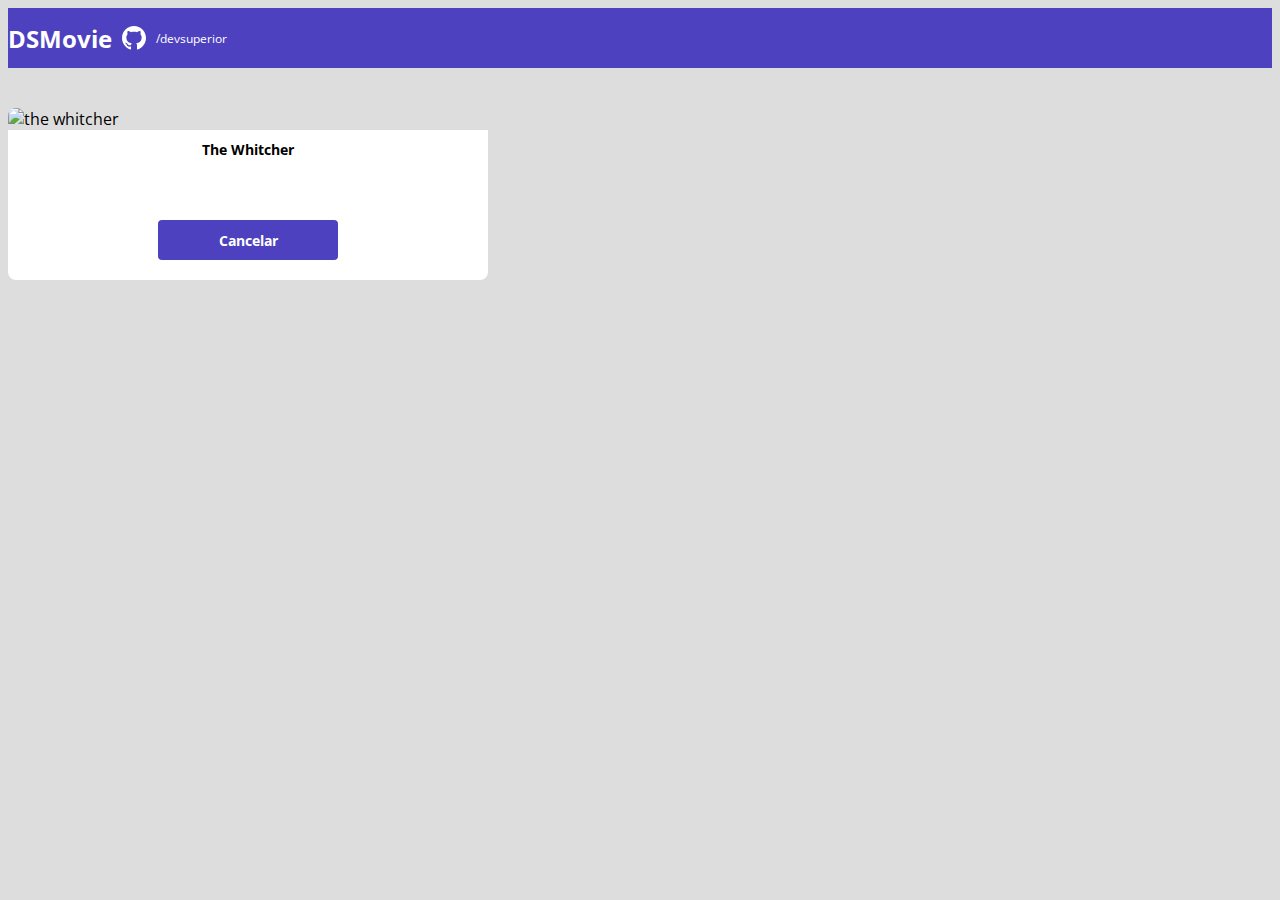
==== form.html @ c7ff00e6 "Formulário parte 1" ====
<!DOCTYPE html>
<html lang="pt-br">
<head>
    <meta charset="UTF-8">
    <meta http-equiv="X-UA-Compatible" content="IE=edge">
    <meta name="viewport" content="width=device-width, initial-scale=1.0">
    <title>DSMovie</title>

    <link href="https://cdn.jsdelivr.net/npm/bootstrap@5.1.3/dist/css/bootstrap.min.css" rel="stylesheet" integrity="sha384-1BmE4kWBq78iYhFldvKuhfTAU6auU8tT94WrHftjDbrCEXSU1oBoqyl2QvZ6jIW3" crossorigin="anonymous">

    <link rel="stylesheet" href="css/styles.css">


</head>
<body>
    <header>
        <nav class="container">
            <h1>DSMovie</h1>
            <div class="dsmovie-contact-container">
                <img src="img/github.svg" alt="Github">
                <a href="https: //github.com/devsuperior">/devsuperior</a>

            </div>
        </nav>
    </header>

    <main>
        <section id = "dsmovie-form-section" >
            <div class="container dsmovie-form-container">
                <div>
                    <div class="dsmovie-card">
                        <img src="https://www.themoviedb.org/t/p/w533_and_h300_bestv2/jBJWaqoSCiARWtfV0GlqHrcdidd.jpg" alt="the whitcher">
                        <div class="dsmovie-card-description">
                            <h3>The Whitcher</h3>
                            <a class="dsmovie-btn" href="index.html">Cancelar</a>
                        </div>
                    </div>                          
                </div>     
            </div>    

        </section>
    </main>
    
</body>
</html>
---- css/styles.css ----
@import url('https://fonts.googleapis.com/css2?family=Open+Sans:wght@300;400;700&display=swap');

:root {
    --bg-gray: #ddd;
    --color-primary:#4D41C0;
    --white: #fff;
    --text-gray:#4a4a4a;


}

* {
    box-sizing: border-box;
    font-family: 'Open Sans';
   
}

h1,h2,h3,h4,h5,h6{
    margin: 0;
}

html, body {
    background-color:var( --bg-gray);
}

nav {
    display: flex;
    align-items: center;
    justify-content: space-between;
}

nav h1{
    font-size: 24px;
    font-weight: 700;   
}

nav a{
    font-size:12px;
    font-weight:400;
}

header{
    display:flex;
    align-items: center;
    background-color:var(--color-primary);
    color: var(--white);
    height: 60px;   
}

a , a:hover{
    text-decoration: none;
    color: unset;
}

.dsmovie-contact-container{
    display: flex;
    align-items: center;
}
.dsmovie-contact-container img{
    margin: 10px;
}

#dsmovie-card-list{
    padding: 40px 0px;
}

.dsmovie-card{
    width: 100%;
    
}
.dsmovie-card img{
    width: 100%;
    border-radius: 8px 8px 0 0 ;

}

.dsmovie-card-description{
    padding: 10px 20px 20px 20px;
    display: flex;
    flex-direction: column;
    align-items:center ;
    justify-content: space-between;
    background-color:var(--white);
    border-radius: 0 0 8px 8px ;
    min-height: 150px;
}

.dsmovie-card-description h3{
    font-size: 14px;
    font-weight: 700;
    margin-bottom: 25px;
    text-align: center;
}

.dsmovie-btn, .dsmovie-btn:hover{
    width: 180px;
    height: 40px;
    background-color:var(--color-primary);
    color:var(--white);
    font-size: 14px;
    font-weight: 700;
    display: flex;
    align-items: center;
    justify-content: center;
    border-radius: 4px;

}

.dsmovie-form-container{
    padding: 40px 0;
    max-width: 480px;
  
}
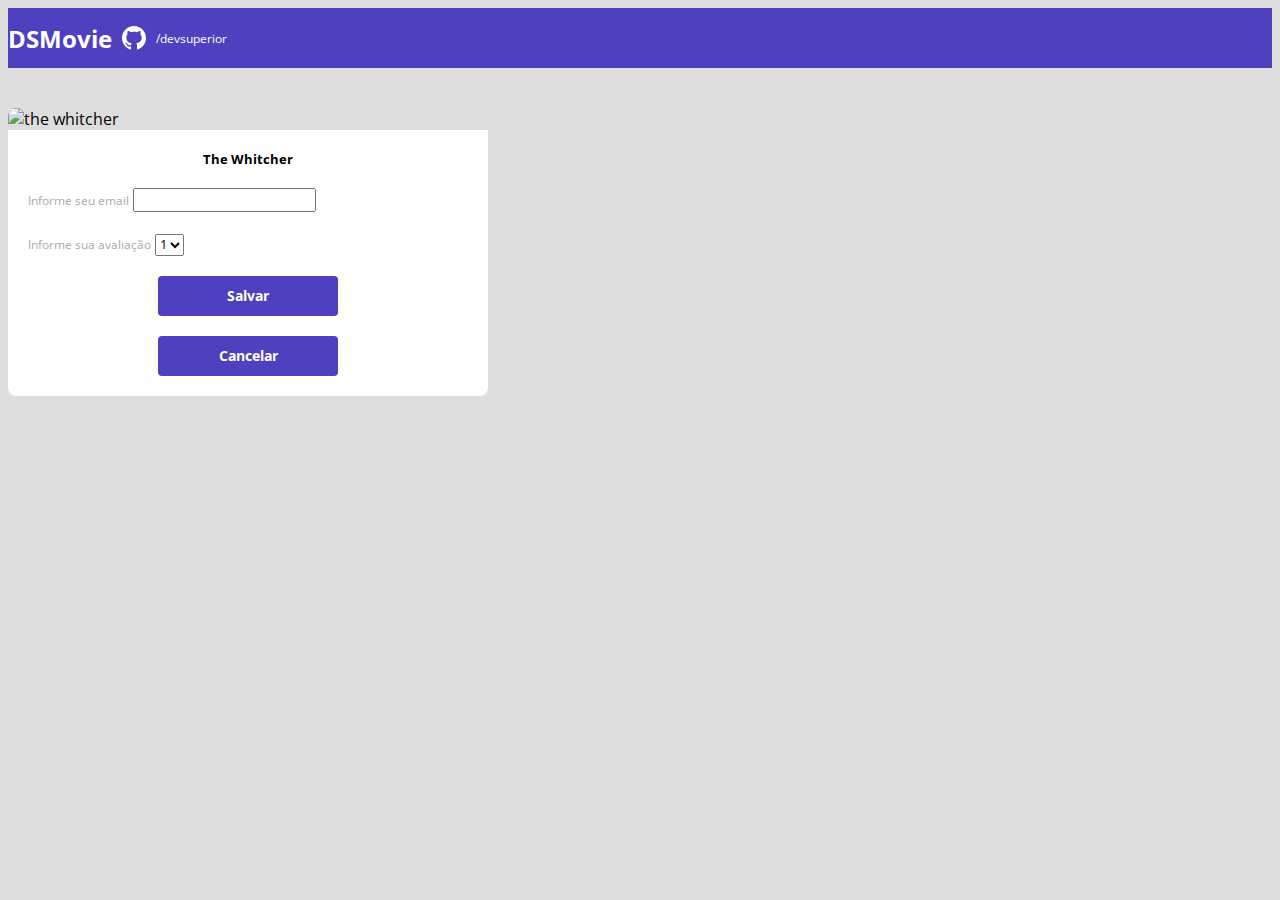
==== commit a2c0e0ed: "Formulário parte 2" ====
--- a/form.html
+++ b/form.html
@@ -29,10 +29,33 @@
             <div class="container dsmovie-form-container">
                 <div>
                     <div class="dsmovie-card">
-                        <img src="https://www.themoviedb.org/t/p/w533_and_h300_bestv2/jBJWaqoSCiARWtfV0GlqHrcdidd.jpg" alt="the whitcher">
-                        <div class="dsmovie-card-description">
+                        <img src="https://www.themoviedb.org/t/p/w533_and_h300_bestv2/jBJWaqoSCiARWtfV0GlqHrcdidd.jpg" alt="the whitcher"/>
+
+                        <div class="dsmovie-form-description">
                             <h3>The Whitcher</h3>
-                            <a class="dsmovie-btn" href="index.html">Cancelar</a>
+
+                            <form class="dsmovie-card">
+                                <div class="form-group dsmovie-form-group">
+                                    <label for="email">Informe seu email</label>
+                                    <input class= "form-control"type="email" id="email">
+                                </div>
+                                <div class="form-group dsmovie-form-group">
+                                    <label for="score">Informe sua avaliação</label>
+                                    <select class= "form-control" name="score" id="score">
+                                        <option value="1">1</option>
+                                        <option value="2">2</option>
+                                        <option value="3">3</option>
+                                        <option value="4">4</option>
+                                        <option value="5">5</option>
+                                    </select>  
+                                </div>
+                                <div class="dsmovie-form-btn-container">
+                                        <button class="dsmovie-btn" type="submit">Salvar</button>  
+                                        <a class="dsmovie-btn" href="index.html">Cancelar</a>  
+                                </div>  
+
+                            </form>
+                            
                         </div>
                     </div>                          
                 </div>     
--- a/css/styles.css
+++ b/css/styles.css
@@ -5,6 +5,7 @@
     --color-primary:#4D41C0;
     --white: #fff;
     --text-gray:#4a4a4a;
+    --text-light-gray:#aaa;
 
 
 }
@@ -103,6 +104,7 @@
     align-items: center;
     justify-content: center;
     border-radius: 4px;
+    border: 0;
 
 }
 
@@ -110,4 +112,44 @@
     padding: 40px 0;
     max-width: 480px;
   
+}
+
+.dsmovie-form-description{
+   background-color: var(--white);
+   padding: 20px;
+   display: flex;
+   flex-direction: column;
+   align-items: center;
+   border-radius: 0 0 8px 8px;
+  
+
+
+}
+    
+.dsmovie-form{
+    width: 100%;
+}
+
+.dsmovie-form-group{
+    margin-bottom: 20px;
+}
+
+.dsmovie-form-group label{
+    font-size: 12px;
+    color: var(--text-light-gray);
+}
+
+.dsmovie-form-btn-container{
+    height: 100px;
+    display: flex;
+    flex-direction: column;
+    align-items: center;
+    justify-content: space-between;
+       
+}
+
+.dsmovie-form-description h3{
+    font-size: 13px;
+    font-weight: 700;
+    margin-bottom: 20px;
 }